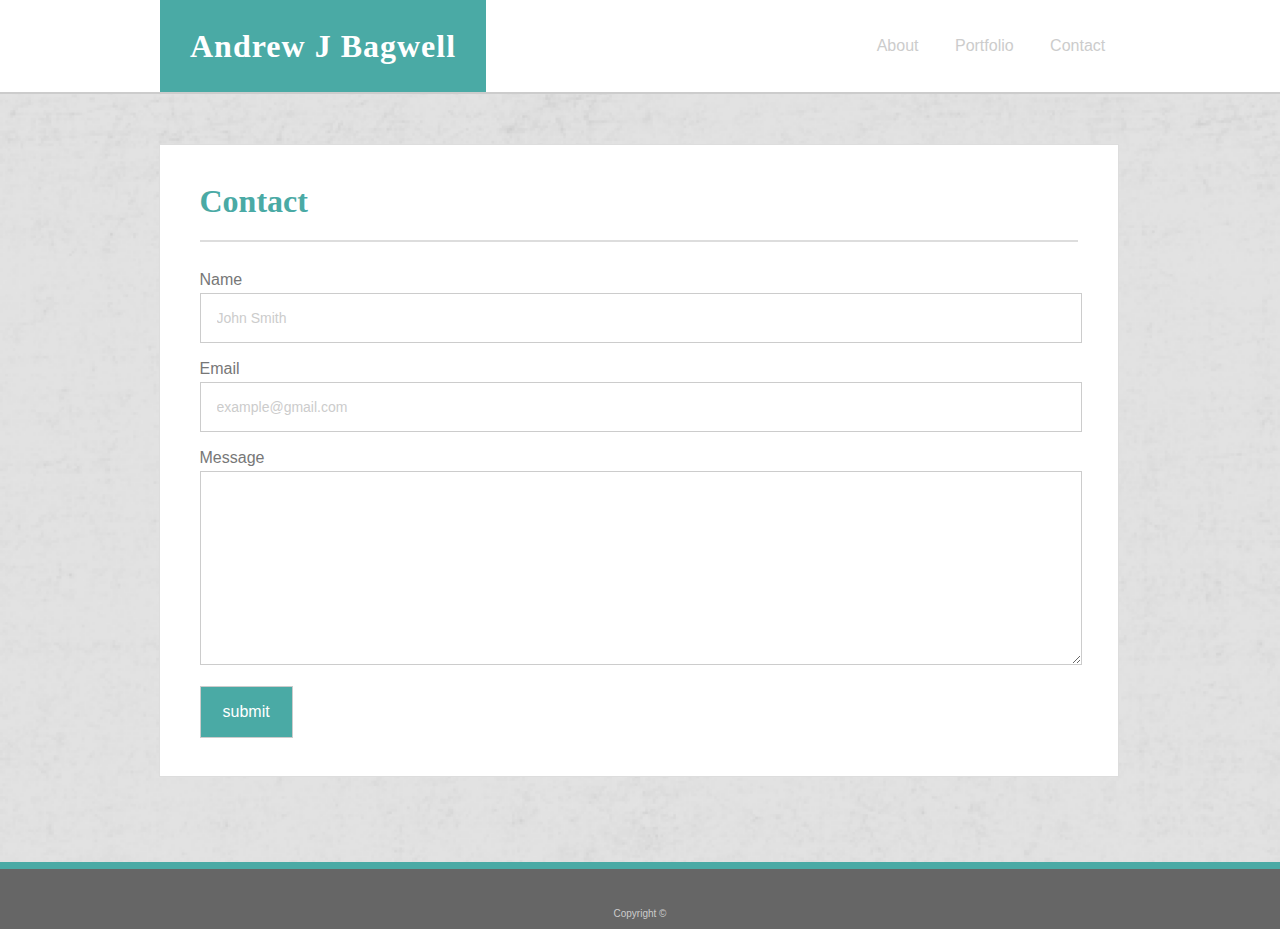
==== contact.html @ 28c2d45f "added hw of responsive portfolio" ====
<!DOCTYPE html>
<html lang="en">

<head>
	<meta charset="UTF-8">
	<meta name="viewport" content="width=device-width, initial-scale=1.0">
	<title>Contact Andrew J Bagwell</title>
	<link rel="stylesheet" href="./assets/css/reset.css">
	<link rel="stylesheet" href="./assets/css/style.css">
</head>

<body>
	<header>
		<div class="wrapper">
			<div class="my-name">
				<div class="header-block">
					Andrew J Bagwell
				</div>
			</div>
				<nav class="my-nav-bar">
					<ul>
						<li><a class="about-hover" href="index.html">About</a></li>
						<li><a class="portfolio-hover" href="portfolio.html">Portfolio</a></li>
						<li><a class="contact-hover" href="contact.html">Contact</a></li>
					</ul>
				</nav>
			</div>
	</header>

	<div class="main-content">

		<div class="main-stuff">
			<h1 class="page-header">Contact</h1>
			<form class="contact">
				<label for="name">Name</label>
				<input id="form1" type="text" name="name" id="name" placeholder="John Smith">
				<label for="email">Email</label>
				<input type="text" name="email" id="email" placeholder="example@gmail.com">
				<label for="name">Message</label>
				<textarea rows="10" cols="40" name="message" id="message"></textarea>
				<input id="submit-hover" type="submit" value="submit">
			</form>

		</div>
	</div>

	<footer>
		<div class="footer-bottom">
			<div class="text">
				<br><br>
				<p>Copyright &copy</p>
			</div>
		</div>
	</footer>

</body>

</html>
---- assets/css/style.css ----
html {
	position: relative;
}
html, body {
  background-image: url("../images/husk.png");
  background-size: cover;
	font-family: Arial, 'Helvetica Neue', Helvetica, sans-serif;
	color: #777777;
	background-color: #efefef;
}

h1, h2 {
	font-family: 'Georgia', Times, 'Times New Roman', serif;
	color: #4aaaa5;
}

a {
	text-decoration: none;
}

h1 {
	font-size: 26px;
}

h2 {
	font-size: 22px;
}

a.greenhref {
  color: #4aaaa5;
} 

header {
	width: 100%;
	height: auto;
	border-bottom: 2px solid #cccccc;
	background-color: #ffffff;
}

header .wrapper {
	width: 960px;
	margin: 0 auto;
}

.my-name, .my-nav-bar {
  	display: inline-block;
    vertical-align: middle;
    margin: 0;
    padding: 0;
}

.my-name {
	width: 50%;
}

.header-block {
	display: inline-block;
	font-family: 'Georgia', Times, 'Times New Roman', serif;
	font-weight: bold;
	font-size: 32px;
	letter-spacing: 1px;
	background-color: #4aaaa5;
	color: #ffffff;
	padding: 30px;
	width: auto;
}

a.about-hover:hover{
    color: #4aaaa5;
}

a.portfolio-hover:hover{
    color: #4aaaa5;
}

a.contact-hover:hover{
    color: #4aaaa5;
}

.my-nav-bar {
	width: 48%;
	text-align: right;
	color: #cccccc;
	font-weight: normal;
}

.my-nav-bar ul li {
	display: inline-block;
	padding-left: 16px;
	margin-left: 16px;
}

.my-nav-bar ul li a {
	color: #cccccc;
}

a:hover { 
  color: lightblue; 
  }

.main-content {
  width: 963px;
	clear: both;
	margin: 10px auto 45px auto;
}

.main-stuff {
	display: inline-block;
	width: 878px;
	margin: 40px 0;
	padding: 40px 40px 20px 40px;
	background-color: #ffffff;
	border: 1px solid #dddddd;
}

.main-stuff h1 {
	font-size: 32px;
	font-weight: bold;
	padding-bottom: 23px;
	margin-bottom: 30px;
	border-bottom: 2px solid #dddddd;
}

.main-stuff p {
	font-size: 18px;
	line-height: 24px;
	margin-bottom: 34px;
}

img.headshot {
	float: left;
	padding: 0 20px 20px 0;
	width: auto;
	height: 170px;
}

.andrew-portfolio-1 {
	float: left;
	width: 270px;
	height: 200px;
  margin-right: 35px;
  margin-bottom: 45px;
}

.andrew-portfolio-2 {
  float: left;
	width: 270px;
	height: 200px;
  margin-bottom: 45px;
}

.andrew-portfolio-3 {
	clear: both;
  float: left;
	width: 270px;
	height: 200px;
  margin-right: 35px;
  margin-bottom: 45px;
}

.andrew-portfolio-4 {
  float: left;
	width: 270px;
	height: 200px;
  margin-bottom: 45px;
}
.page-header{
	padding: 0px 0px 0px 0px;
	margin: 0px 0px 0px 0px;
}

.andrew-portfolio-5 {
  clear: both;
  float: left;
	width: 270px;
	height: 200px;
  margin-bottom: 45px;
}

.item-name {
	position: relative;
	bottom: 73px;
	text-align: center;
	background-color: #4aaaa5;
	padding: 16px;
	color: #ffffff;
	z-index: 1000;
}

.prof-pics {
width: 270px;
height: 200px;
}

.contact {
	width: 848px;
}

.contact label {
	display: block;
	padding-bottom: 5px;
}

.contact input, .contact textarea {
	width: 100%;
	border: 1px solid #cccccc;
	margin-bottom: 18px;
	padding: 16px;
	font-size: 14px;
}
.contact input:focus, .contact textarea:focus {
	outline-color: #666666;
}

.contact textarea::placeholder {
		color: #cccccc;
}

.contact input::placeholder { 
    color: #cccccc;  
}

.contact input[type="submit"]:hover {
	color: #4aaaa5;
	background: #666666;
}


.contact input[type="submit"] {
	width: auto;
	background-color: #4aaaa5;
	color: #ffffff;
	padding: 16px 22px;
	font-size: 16px;
}


.footer-bottom {
	width: 100%;
	padding-top: 20px;
  padding-bottom: 10px;
	border-top: 7px solid #4aaaa5;
	background-color: #666666;
}

.text {
	text-align: center;
  position: center;
  font-size: 10px;
	color: #cccccc;
}



@media screen and (max-width: 980px) {
	.main-content {
		width: 730px;
	}
	.main-stuff {
		width: 390px;
	}
 
	.contact {
		width: 370px;
	}

	.wrapper {
		padding: 0px 0px 0px 130px;
	}
	.my-nav-bar {
			text-align: left;
			margin: 0;
		
	}
}


@media screen and (max-width: 768px) {
	.main-content {
		width: 900px;
	}
	.main-stuff {
		width: 640px;
		padding: 30px 30px 0px 30px;
		margin: 10px 0px 0px 40px;
	}
 
	.contact {
		width: 615px;
	}
	.my-name {
		width: 47%;
	}
	.wrapper {
		padding: 0px 0px 0px 15px;
	}

	#profilePic {
		width: 380px;


	}
	.my-nav-bar {
			text-align: left;
			padding: 0px 10px 0px 0px;
			margin: 0px 0px 0px 0px;
	}
}


@media screen and (max-width: 640px) {
	.main-content {
		width: 900px;
	}
	.main-stuff {
		width: 480px;
		padding: 30px 30px 0px 30px;
		margin: 10px 0px 0px 40px;
	}
 
	.contact {
		width: 440px;
	}
	.my-name {
		width: 100%;
		padding: 0px 0px 0px 130px;
		background-color: #4aaaa5;
	}
	.wrapper {
		
		padding: 0px;

	}
	#profilePic {
		width: 380px;
		position: relative;
	}
	.my-nav-bar {
			display:block;
			margin: 0px 0px 0px 0px;
			padding: 20px 0px 20px 70px;
			text-align: center;
	}
img.prof-pics {
	width: 470px;
	height: 400px;

}

.item-name{
	width: 438px;
	bottom: 10;


}
.andrew-portfolio-1{
	
	padding: 10px 0px 110px 0px;
}
.andrew-portfolio-2{
	
	padding: 100px 0px 110px 0px;
}
.andrew-portfolio-3{
	
	padding: 100px 0px 110px 0px;
}
.andrew-portfolio-4{
	
	padding: 100px 0px 110px 0px;
}
.andrew-portfolio-5{
	
	padding: 100px 0px 110px 0px;
}



img.headshot {
	width: 470px;
	height: 400px;

}

.main-content {
	height: 1000px;
}
.main-stuff {
	height: 2400px;
}
body {
	height: 2400px;
}

.footer-bottom {
	position: fixed;
}
}
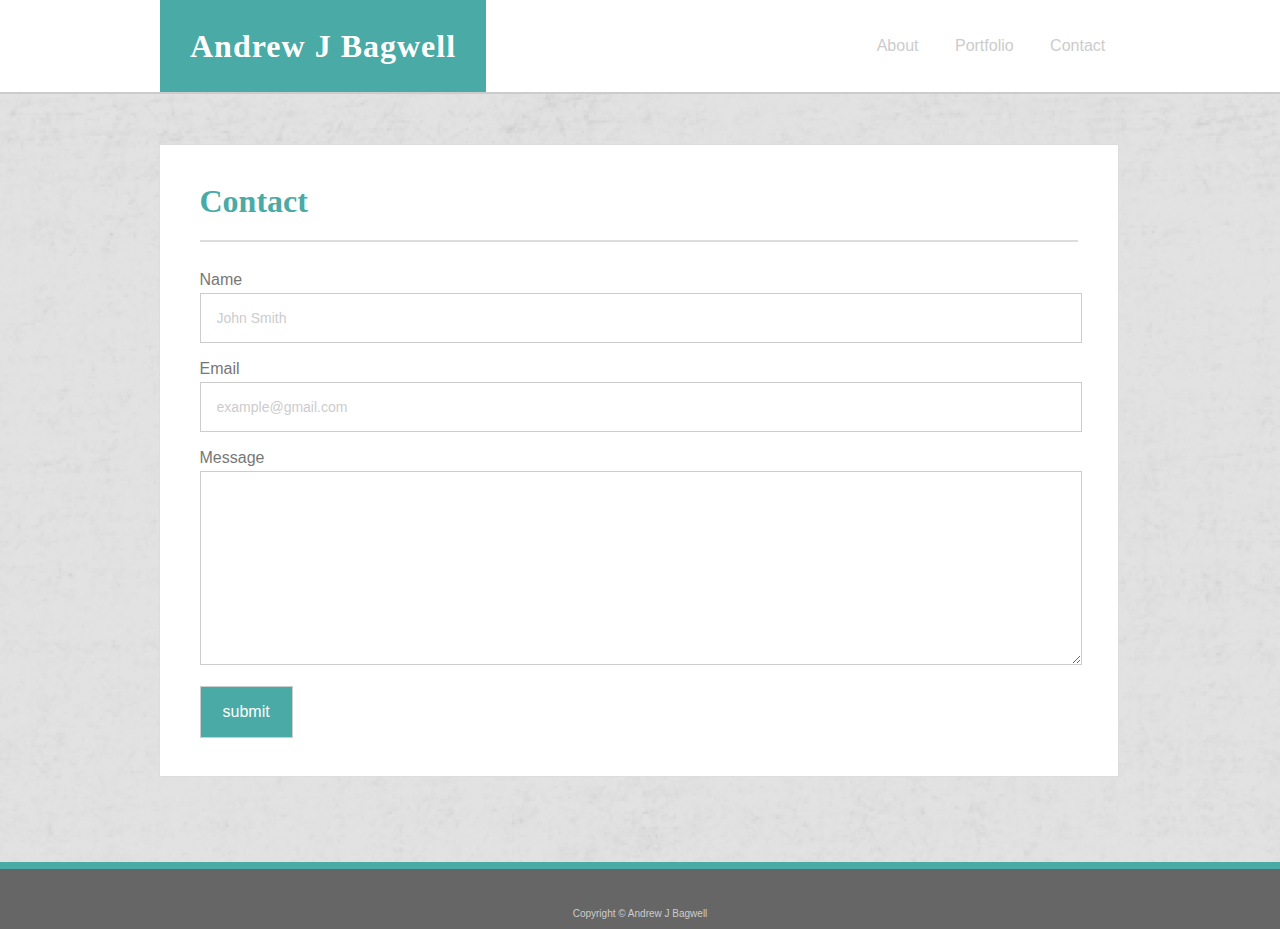
==== commit 2788027f: "updated portfolio with GifTastic" ====
--- a/contact.html
+++ b/contact.html
@@ -48,7 +48,7 @@
 		<div class="footer-bottom">
 			<div class="text">
 				<br><br>
-				<p>Copyright &copy</p>
+				<p>Copyright &copy Andrew J Bagwell</p>
 			</div>
 		</div>
 	</footer>
